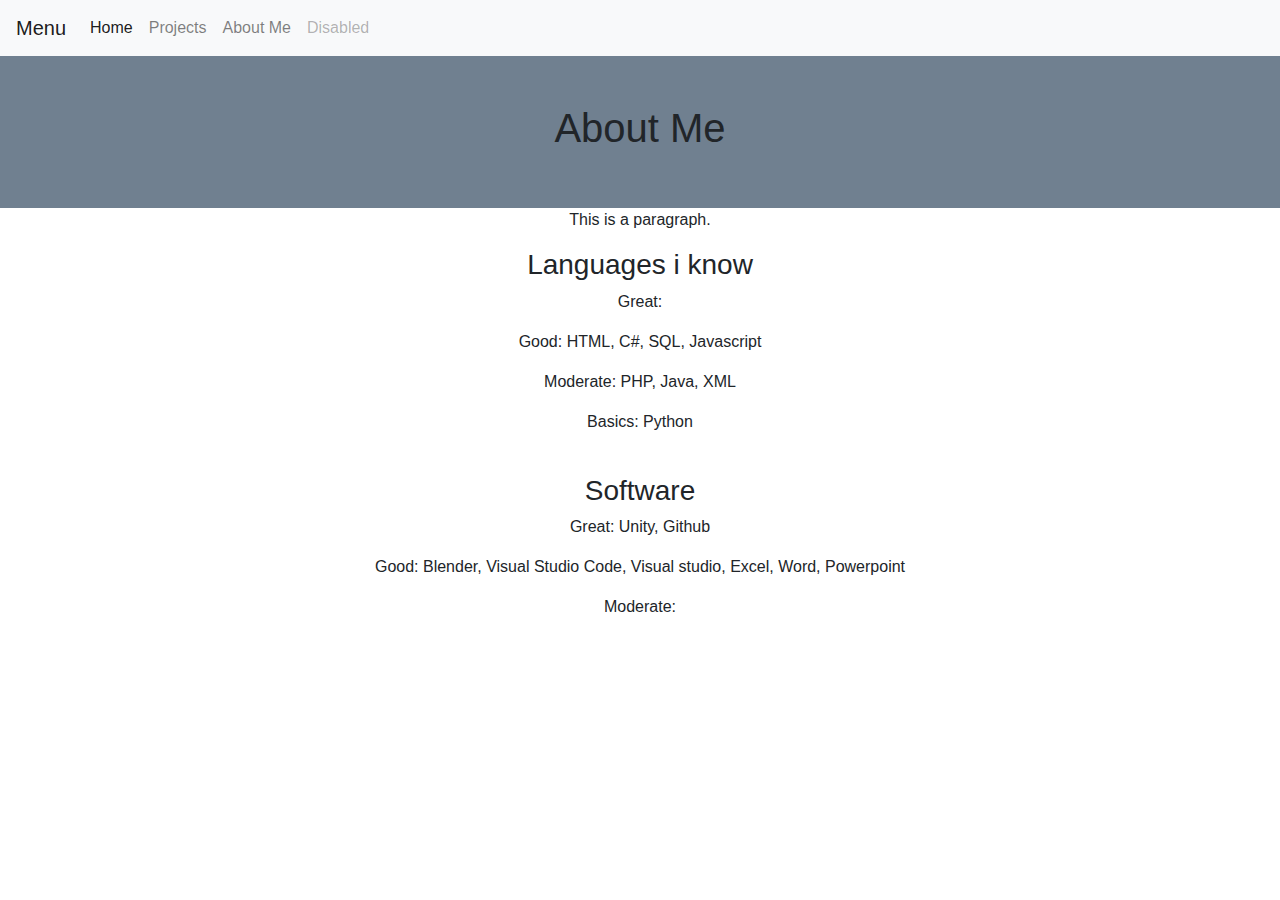
==== aboutme.html @ f0e5f4c4 "sada" ====
<!DOCTYPE html>
    <html>
        <head>
            <link rel="stylesheet" href="https://maxcdn.bootstrapcdn.com/bootstrap/4.0.0/css/bootstrap.min.css" integrity="sha384-Gn5384xqQ1aoWXA+058RXPxPg6fy4IWvTNh0E263XmFcJlSAwiGgFAW/dAiS6JXm" crossorigin="anonymous">
        <link rel="stylesheet" href="styles.css">
        <title>Projects</title>
        </head>
        <body>
            <nav class="navbar navbar-expand-lg navbar-light bg-light">
                <a class="navbar-brand" href="index.html">Menu</a>
                <button class="navbar-toggler" type="button" data-toggle="collapse" data-target="#navbarNav" aria-controls="navbarNav" aria-expanded="false" aria-label="Toggle navigation">
                  <span class="navbar-toggler-icon"></span>
                </button>
                <div class="collapse navbar-collapse" id="navbarNav">
                  <ul class="navbar-nav">
                    <li class="nav-item active">
                      <a class="nav-link" href="index.html">Home <span class="sr-only">(current)</span></a>
                    </li>
                    <li class="nav-item">
                      <a class="nav-link" href="projects.html">Projects</a>
                    </li>
                    <li class="nav-item">
                      <a class="nav-link" href="aboutme.html">About Me</a>
                    </li>
                    <li class="nav-item">
                      <a class="nav-link disabled" href="#">Disabled</a>
                    </li>
                  </ul>
                </div>
              </nav>
        <header>
            <h1>About Me</h1>
        </header>
        <div>
            <p>This is a paragraph.</p>
        </div>

        <div>
          <h3>Languages i know</h3>
          <p>Great: </p>
          <p>Good: HTML, C#, SQL, Javascript</p>
          <p>Moderate: PHP, Java, XML</p>
          <p>Basics: Python</p><br>
          
          <h3>Software</h3>
          <p>Great: Unity,  Github</p>
          <p>Good: Blender, Visual Studio Code, Visual studio, Excel, Word, Powerpoint</p>
          <p>Moderate: </p>
          
        </div>
        

        <script src="https://code.jquery.com/jquery-3.2.1.slim.min.js" integrity="sha384-KJ3o2DKtIkvYIK3UENzmM7KCkRr/rE9/Qpg6aAZGJwFDMVNA/GpGFF93hXpG5KkN" crossorigin="anonymous"></script>
        <script src="https://cdnjs.cloudflare.com/ajax/libs/popper.js/1.12.9/umd/popper.min.js" integrity="sha384-ApNbgh9B+Y1QKtv3Rn7W3mgPxhU9K/ScQsAP7hUibX39j7fakFPskvXusvfa0b4Q" crossorigin="anonymous"></script>
        <script src="https://maxcdn.bootstrapcdn.com/bootstrap/4.0.0/js/bootstrap.min.js" integrity="sha384-JZR6Spejh4U02d8jOt6vLEHfe/JQGiRRSQQxSfFWpi1MquVdAyjUar5+76PVCmYl" crossorigin="anonymous"></script>

        </body>
    </html>
---- styles.css ----
header {
    background-color: slategrey;
    text-align: center;

    padding: 3em;
}

.navbar {
    background-color: slategrey; 
    text-align: center;
}

body {
    text-align: center;
}

.myprojects {
    display: flex;
    height: auto;
}

.finished {
    background-color: greenyellow;
    max-height: fit-content;
    max-width: fit-content;
    margin: 0 auto;
}

.inprogress {
    background-color: yellow;
    max-height: fit-content;
    max-width: fit-content;
    margin: 0 auto;
}

.projects {
   
}
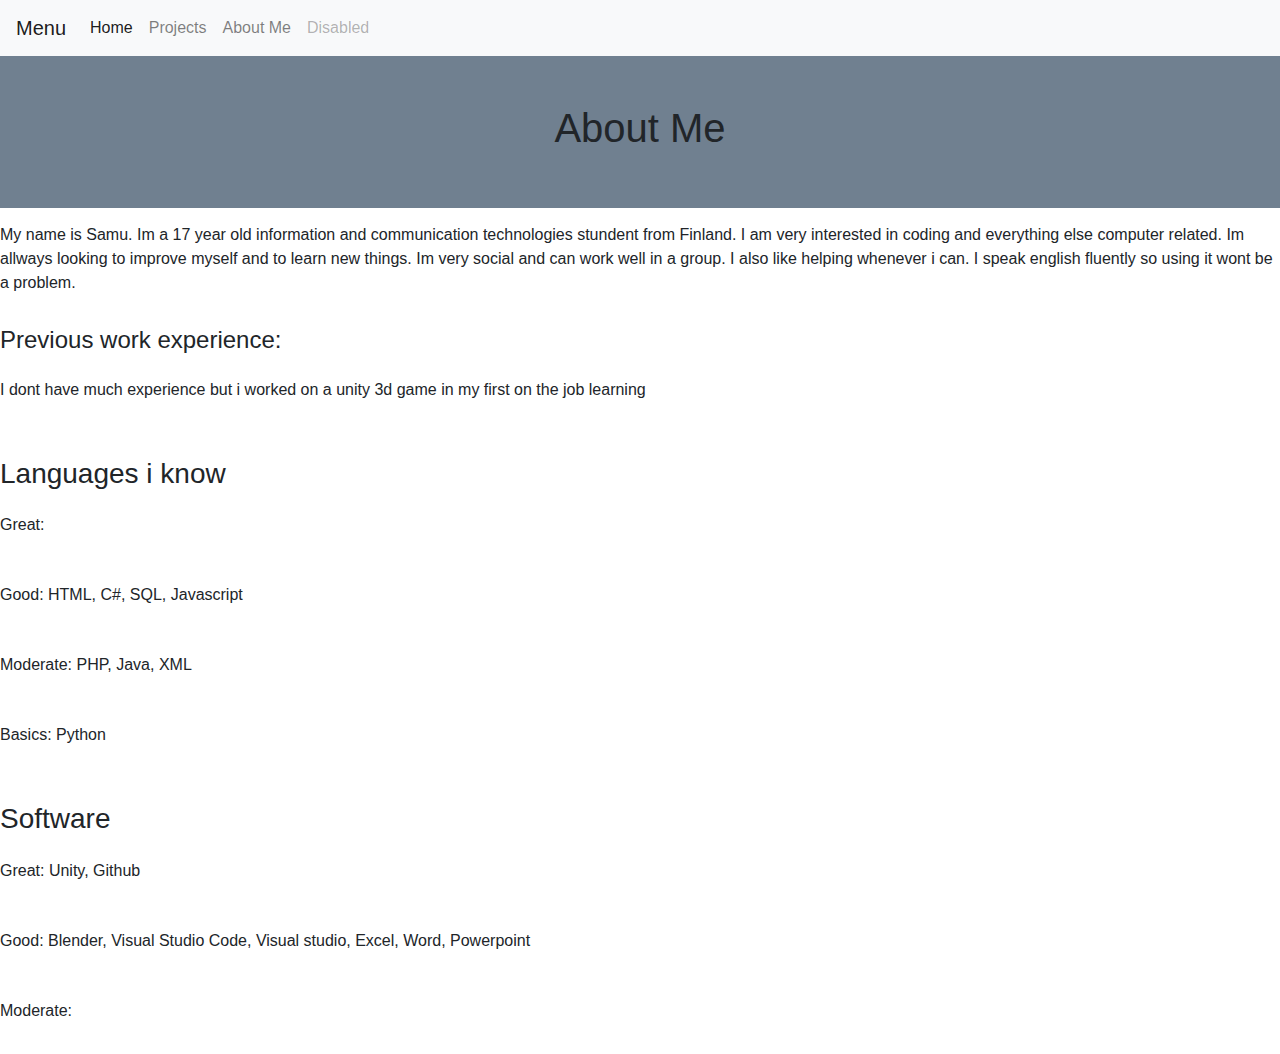
==== commit 44e15150: "asdasd" ====
--- a/aboutme.html
+++ b/aboutme.html
@@ -31,8 +31,10 @@
         <header>
             <h1>About Me</h1>
         </header>
-        <div>
-            <p>This is a paragraph.</p>
+        <div class="desc">
+            <p>My name is Samu. Im a 17 year old information and communication technologies stundent from Finland. I am very interested in coding and everything else computer related. Im allways looking to improve myself and to learn new things. Im very social and can work well in a group. I also like helping whenever i can. I speak english fluently so using it wont be a problem.</p>
+            <h4>Previous work experience:</h4>
+            <p>I dont have much experience but i worked on a unity 3d game in my first on the job learning</p><br>
         </div>
 
         <div>
--- a/styles.css
+++ b/styles.css
@@ -10,7 +10,130 @@
     text-align: center;
 }
 
-body {
+.container {
+    padding-left: 2cm;
+    padding-right: 2cm;
+    text-align: left;
+}
+
+.content {
+
+}
+
+p {
+    padding-top: 15px;
+    padding-bottom: 15px;
+}
+
+.section {
+
+}
+
+.section-alt {
+    background-color: #e6e6e6;
+}
+
+
+  
+  .container-card {
+    position: absolute;
+    height: 300px;
+    width: 600px;
+    top: 60px;
+    left: calc(50% - 300px);
+    display: flex;
+  }
+  
+  .card {
+    display: flex;
+    height: 280px;
+    width: 200px;
+    background-color: #17141d;
+    border-radius: 10px;
+    box-shadow: -1rem 0 3rem #000;
+  /*   margin-left: -50px; */
+    transition: 0.4s ease-out;
+    position: relative;
+    left: 0px;
+  }
+  
+  .card:not(:first-child) {
+      margin-left: -50px;
+  }
+  
+  .card:hover {
+    transform: translateY(-20px);
+    transition: 0.4s ease-out;
+  }
+  
+  .card:hover ~ .card {
+    position: relative;
+    left: 50px;
+    transition: 0.4s ease-out;
+  }
+  
+  .title {
+    color: white;
+    font-weight: 300;
+    position: absolute;
+    left: 20px;
+    top: 15px;
+  }
+  
+  .bar {
+    position: absolute;
+    top: 100px;
+    left: 20px;
+    height: 5px;
+    width: 150px;
+  }
+  
+  .emptybar {
+    background-color: #2e3033;
+    width: 100%;
+    height: 100%;
+  }
+  
+  .filledbar {
+    position: absolute;
+    top: 0px;
+    z-index: 3;
+    width: 0px;
+    height: 100%;
+    background: rgb(0,154,217);
+    background: linear-gradient(90deg, rgba(0,154,217,1) 0%, rgba(217,147,0,1) 65%, rgba(255,186,0,1) 100%);
+    transition: 0.6s ease-out;
+  }
+  
+  .card:hover .filledbar {
+    width: 120px;
+    transition: 0.4s ease-out;
+  }
+  
+  .circle {
+    position: absolute;
+    top: 150px;
+    left: calc(50% - 60px);
+  }
+  
+  .stroke {
+    stroke: white;
+    stroke-dasharray: 360;
+    stroke-dashoffset: 360;
+    transition: 0.6s ease-out;
+  }
+  
+  svg {
+    fill: #17141d;
+    stroke-width: 2px;
+  }
+  
+  .card:hover .stroke {
+    stroke-dashoffset: 100;
+    transition: 0.6s ease-out;
+  }
+
+/*body {
     text-align: center;
 }
 
@@ -20,19 +143,13 @@
 }
 
 .finished {
-    background-color: greenyellow;
+
     max-height: fit-content;
     max-width: fit-content;
     margin: 0 auto;
 }
 
-.inprogress {
-    background-color: yellow;
-    max-height: fit-content;
-    max-width: fit-content;
-    margin: 0 auto;
-}
-
-.projects {
-   
-}+.desc {
+   max-width: 50%;
+   margin: 0 auto;
+}*/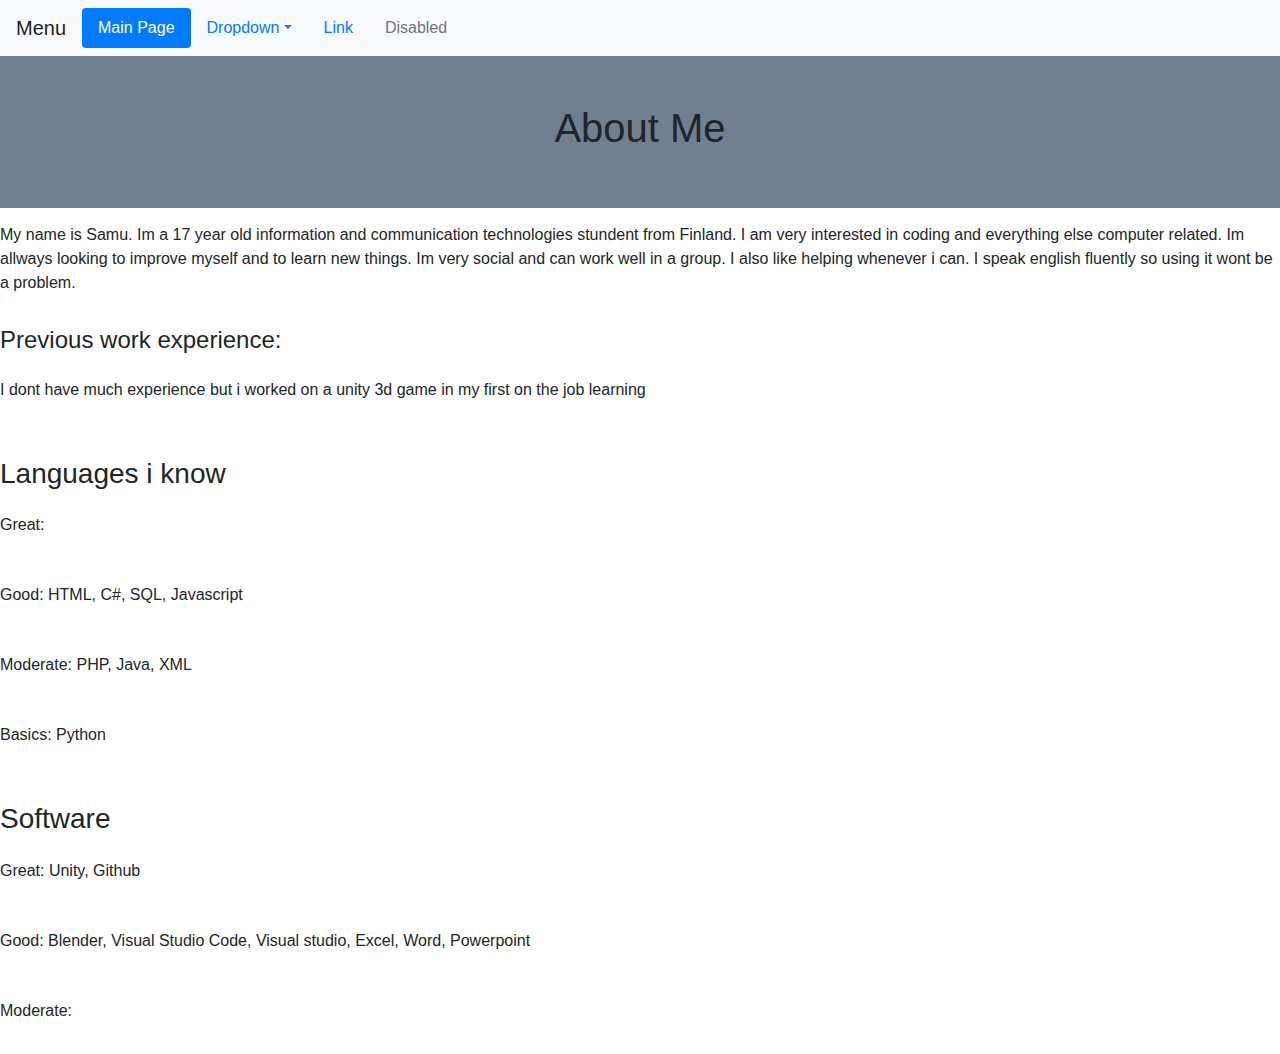
==== commit a5448cae: "Portfolio" ====
--- a/aboutme.html
+++ b/aboutme.html
@@ -6,28 +6,36 @@
         <title>Projects</title>
         </head>
         <body>
-            <nav class="navbar navbar-expand-lg navbar-light bg-light">
-                <a class="navbar-brand" href="index.html">Menu</a>
-                <button class="navbar-toggler" type="button" data-toggle="collapse" data-target="#navbarNav" aria-controls="navbarNav" aria-expanded="false" aria-label="Toggle navigation">
-                  <span class="navbar-toggler-icon"></span>
-                </button>
-                <div class="collapse navbar-collapse" id="navbarNav">
-                  <ul class="navbar-nav">
-                    <li class="nav-item active">
-                      <a class="nav-link" href="index.html">Home <span class="sr-only">(current)</span></a>
-                    </li>
-                    <li class="nav-item">
-                      <a class="nav-link" href="projects.html">Projects</a>
-                    </li>
-                    <li class="nav-item">
-                      <a class="nav-link" href="aboutme.html">About Me</a>
-                    </li>
-                    <li class="nav-item">
-                      <a class="nav-link disabled" href="#">Disabled</a>
-                    </li>
-                  </ul>
-                </div>
-              </nav>
+          <nav class="navbar navbar-expand-lg navbar-light bg-light">
+            <a class="navbar-brand" href="index.html">Menu</a>
+            <button class="navbar-toggler" type="button" data-toggle="collapse" data-target="#navbarNav"
+              aria-controls="navbarNav" aria-expanded="false" aria-label="Toggle navigation">
+              <span class="navbar-toggler-icon"></span>
+            </button>
+            <div class="collapse navbar-collapse" id="navbarNav">
+              <ul class="nav nav-pills">
+                <li class="nav-item">
+                  <a class="nav-link active" href="#">Main Page</a>
+                </li>
+                <li class="nav-item dropdown">
+                  <a class="nav-link dropdown-toggle" data-toggle="dropdown" href="#" role="button" aria-haspopup="true" aria-expanded="false">Dropdown</a>
+                  <div class="dropdown-menu">
+                    <a class="dropdown-item" href="#">Action</a>
+                    <a class="dropdown-item" href="#">Another action</a>
+                    <a class="dropdown-item" href="#">Something else here</a>
+                    <div class="dropdown-divider"></div>
+                    <a class="dropdown-item" href="#">Separated link</a>
+                  </div>
+                </li>
+                <li class="nav-item">
+                  <a class="nav-link " href="./projects.html">Link</a>
+                </li>
+                <li class="nav-item">
+                  <a class="nav-link disabled" href="#" tabindex="-1" aria-disabled="true">Disabled</a>
+                </li>
+              </ul>
+            </div>
+          </nav>
         <header>
             <h1>About Me</h1>
         </header>
--- a/styles.css
+++ b/styles.css
@@ -11,9 +11,9 @@
 }
 
 .container {
-    padding-left: 2cm;
-    padding-right: 2cm;
+    
     text-align: left;
+    
 }
 
 .content {
@@ -26,130 +26,67 @@
 }
 
 .section {
-
+    background-color: white;
+    padding-top: 15px;
+    padding-bottom: 15px;
+    
 }
 
 .section-alt {
     background-color: #e6e6e6;
+    padding-top: 15px;
+    padding-bottom: 15px;
+}
+
+.card {
+  position: relative;
+  display: inline-block;
+  margin: 0 auto;
+  background-color: #fff;
+  border-radius: 5px;
+  box-shadow: 0 1px 2px rgba(0, 0, 0, 0.15);
+  border-radius: 5px;
+  -webkit-transition: all 0.6s cubic-bezier(0.165, 0.84, 0.44, 1);
+  transition: all 0.6s cubic-bezier(0.165, 0.84, 0.44, 1);
+  
+}
+
+.card::after {
+  content: "";
+  border-radius: 5px;
+  position: absolute;
+  z-index: -1;
+  top: 0;
+  left: 0;
+  width: 100%;
+  height: 100%;
+  box-shadow: 0 5px 15px rgba(0, 0, 0, 0.3);
+  opacity: 0;
+  -webkit-transition: all 0.6s cubic-bezier(0.165, 0.84, 0.44, 1);
+  transition: all 0.6s cubic-bezier(0.165, 0.84, 0.44, 1);
+}
+
+.card:hover {
+  -webkit-transform: scale(1.05, 1.05);
+  transform: scale(1.05, 1.05);
+}
+
+.card:hover::after {
+  opacity: 1;
+}
+
+.link-color {
+  color:  #7cc4f7;
+  font-size: 25px;
+
+}
+
+.center-head-title {
+  text-align: center;
+}
+
+.column-skills {
+  margin: 0 auto;
 }
 
 
-  
-  .container-card {
-    position: absolute;
-    height: 300px;
-    width: 600px;
-    top: 60px;
-    left: calc(50% - 300px);
-    display: flex;
-  }
-  
-  .card {
-    display: flex;
-    height: 280px;
-    width: 200px;
-    background-color: #17141d;
-    border-radius: 10px;
-    box-shadow: -1rem 0 3rem #000;
-  /*   margin-left: -50px; */
-    transition: 0.4s ease-out;
-    position: relative;
-    left: 0px;
-  }
-  
-  .card:not(:first-child) {
-      margin-left: -50px;
-  }
-  
-  .card:hover {
-    transform: translateY(-20px);
-    transition: 0.4s ease-out;
-  }
-  
-  .card:hover ~ .card {
-    position: relative;
-    left: 50px;
-    transition: 0.4s ease-out;
-  }
-  
-  .title {
-    color: white;
-    font-weight: 300;
-    position: absolute;
-    left: 20px;
-    top: 15px;
-  }
-  
-  .bar {
-    position: absolute;
-    top: 100px;
-    left: 20px;
-    height: 5px;
-    width: 150px;
-  }
-  
-  .emptybar {
-    background-color: #2e3033;
-    width: 100%;
-    height: 100%;
-  }
-  
-  .filledbar {
-    position: absolute;
-    top: 0px;
-    z-index: 3;
-    width: 0px;
-    height: 100%;
-    background: rgb(0,154,217);
-    background: linear-gradient(90deg, rgba(0,154,217,1) 0%, rgba(217,147,0,1) 65%, rgba(255,186,0,1) 100%);
-    transition: 0.6s ease-out;
-  }
-  
-  .card:hover .filledbar {
-    width: 120px;
-    transition: 0.4s ease-out;
-  }
-  
-  .circle {
-    position: absolute;
-    top: 150px;
-    left: calc(50% - 60px);
-  }
-  
-  .stroke {
-    stroke: white;
-    stroke-dasharray: 360;
-    stroke-dashoffset: 360;
-    transition: 0.6s ease-out;
-  }
-  
-  svg {
-    fill: #17141d;
-    stroke-width: 2px;
-  }
-  
-  .card:hover .stroke {
-    stroke-dashoffset: 100;
-    transition: 0.6s ease-out;
-  }
-
-/*body {
-    text-align: center;
-}
-
-.myprojects {
-    display: flex;
-    height: auto;
-}
-
-.finished {
-
-    max-height: fit-content;
-    max-width: fit-content;
-    margin: 0 auto;
-}
-
-.desc {
-   max-width: 50%;
-   margin: 0 auto;
-}*/